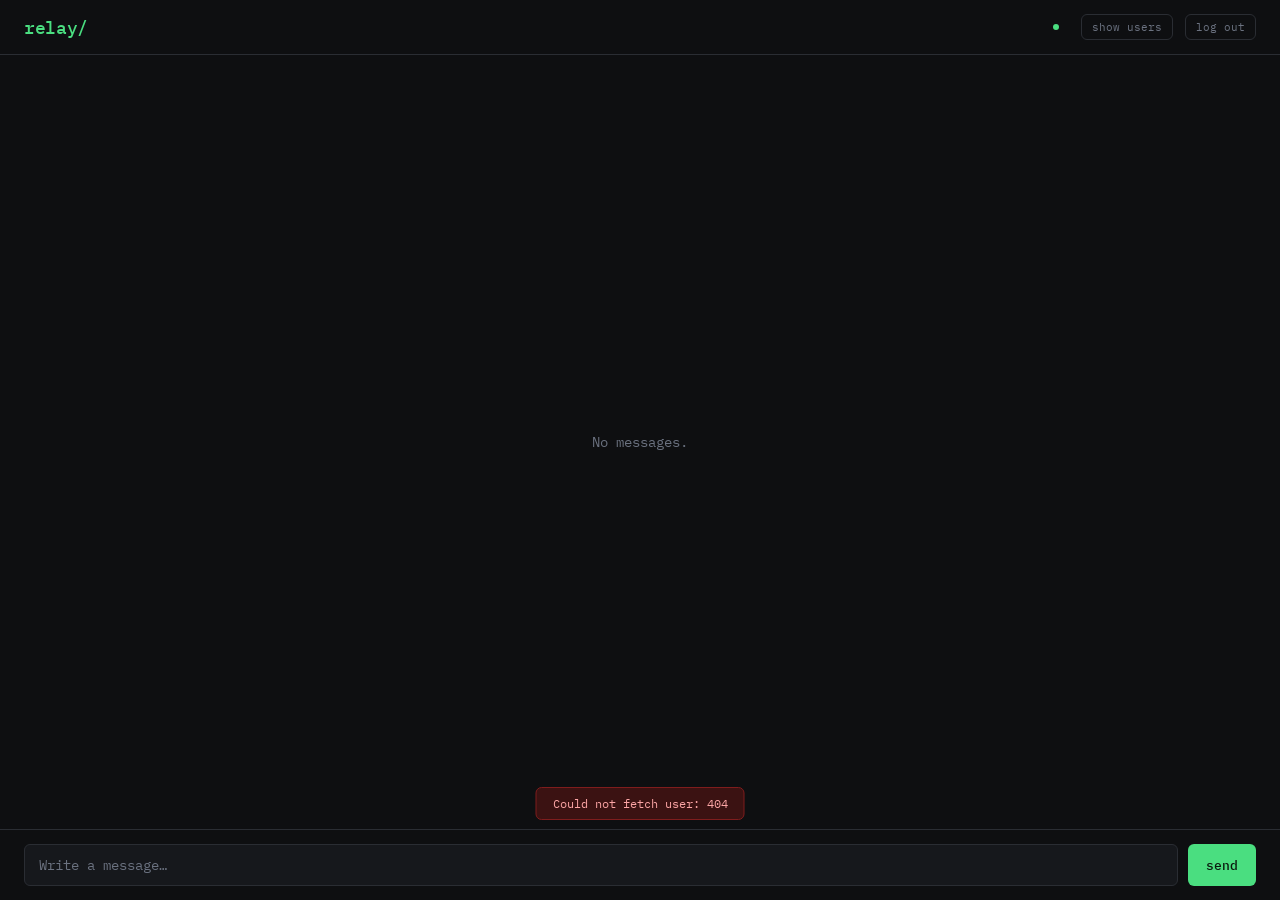
==== bff/src/main/resources/static/app.html @ 3a2cdc5c "Introduce `register.html`, redesign `index.html`, and add `app.html` for improved views and navigati" ====
<!DOCTYPE html>
<html lang="en">
<head>
    <meta charset="UTF-8"/>
    <meta name="viewport" content="width=device-width, initial-scale=1.0"/>
    <title>Relay Chat</title>
    <style>
        @import url('https://fonts.googleapis.com/css2?family=IBM+Plex+Mono:wght@400;500&display=swap');

        *, *::before, *::after { box-sizing: border-box; margin: 0; padding: 0; }

        :root {
            --bg: #0e0f11;
            --surface: #16181c;
            --border: #2a2d33;
            --accent: #4ade80;
            --accent2: #86efac;
            --muted: #6b7280;
            --text: #e5e7eb;
            --radius: 6px;
            --mono: 'IBM Plex Mono', monospace;
        }

        body {
            font-family: var(--mono);
            background: var(--bg);
            color: var(--text);
            height: 100dvh;
            display: grid;
            grid-template-rows: auto 1fr auto;
            grid-template-columns: 1fr;
        }

        /* ── Utilities ── */
        .hidden { display: none !important; }

        /* ── Header ── */
        header {
            padding: 14px 24px;
            border-bottom: 1px solid var(--border);
            display: flex;
            align-items: center;
            gap: 12px;
        }

        header .logo {
            font-family: var(--mono);
            font-size: 1.1rem;
            font-weight: 500;
            color: var(--accent);
            letter-spacing: -0.02em;
        }

        header .status {
            font-family: var(--mono);
            font-size: 0.7rem;
            color: var(--muted);
            margin-left: auto;
            margin-right: 4px;
            display: flex;
            align-items: center;
            gap: 6px;
        }

        header .status .dot {
            width: 6px; height: 6px;
            border-radius: 50%;
            background: var(--accent);
            animation: pulse 2s ease-in-out infinite;
            flex-shrink: 0;
        }

        @keyframes pulse {
            0%, 100% { opacity: 1; }
            50% { opacity: 0.35; }
        }

        .hdr-btn {
            background: transparent;
            border: 1px solid var(--border);
            border-radius: var(--radius);
            color: var(--muted);
            font-family: var(--mono);
            font-size: 0.7rem;
            padding: 5px 10px;
            cursor: pointer;
            transition: border-color 0.15s, color 0.15s;
        }

        .hdr-btn:hover { border-color: var(--accent); color: var(--accent); }
        .hdr-btn.active { border-color: var(--accent); color: var(--accent); }

        /* ── Main ── */
        main {
            overflow: hidden;
            display: flex;
            flex-direction: column;
        }

        /* ── Chat view ── */
        #chat-view {
            flex: 1;
            overflow: hidden;
            display: flex;
            flex-direction: column;
        }

        /* ── Filter bar ── */
        #filter-bar {
            padding: 7px 24px;
            background: #0f2b15;
            border-bottom: 1px solid #166534;
            display: flex;
            align-items: center;
            gap: 10px;
            font-family: var(--mono);
            font-size: 0.72rem;
            color: var(--accent2);
        }

        #filter-bar span { flex: 1; }

        #clear-filter-btn {
            background: transparent;
            border: 1px solid #166534;
            border-radius: var(--radius);
            color: var(--accent2);
            font-family: var(--mono);
            font-size: 0.68rem;
            padding: 3px 8px;
            cursor: pointer;
            transition: border-color 0.15s, color 0.15s;
        }

        #clear-filter-btn:hover { border-color: var(--accent); color: var(--accent); }

        /* ── Message list ── */
        #messages {
            flex: 1;
            overflow-y: auto;
            padding: 20px 24px;
            display: flex;
            flex-direction: column;
            gap: 8px;
        }

        #messages:empty::after {
            content: 'No messages.';
            color: var(--muted);
            font-size: 0.85rem;
            font-family: var(--mono);
            align-self: center;
            margin: auto;
        }

        .msg {
            background: var(--surface);
            border: 1px solid var(--border);
            border-radius: var(--radius);
            padding: 10px 14px;
            max-width: 72%;
            width: fit-content;
            animation: fadeIn 0.15s ease;
        }

        @keyframes fadeIn { from { opacity: 0; transform: translateY(4px); } }

        .msg.own { align-self: flex-end; border-color: #2a3d30; background: #131f16; }

        .msg .sender {
            font-family: var(--mono);
            font-size: 0.65rem;
            color: var(--accent);
            margin-bottom: 4px;
            text-transform: lowercase;
        }

        .msg.own .sender { color: var(--accent2); }

        .msg .sender.clickable { cursor: pointer; text-decoration: underline dotted; }
        .msg .sender.clickable:hover { color: var(--accent2); }

        .msg .body { font-size: 0.9rem; line-height: 1.5; }

        .msg .ts {
            font-family: var(--mono);
            font-size: 0.6rem;
            color: var(--muted);
            margin-top: 4px;
            text-align: right;
        }

        /* ── Users view ── */
        #users-view {
            flex: 1;
            overflow-y: auto;
            padding: 20px 24px;
            display: flex;
            flex-direction: column;
            gap: 16px;
        }

        .search-bar { display: flex; gap: 8px; }

        .search-bar input {
            flex: 1;
            background: var(--surface);
            border: 1px solid var(--border);
            border-radius: var(--radius);
            color: var(--text);
            font-family: var(--mono);
            font-size: 0.85rem;
            padding: 8px 12px;
            outline: none;
            transition: border-color 0.15s;
        }

        .search-bar input:focus { border-color: var(--accent); }
        .search-bar input::placeholder { color: var(--muted); }

        .user-table { width: 100%; border-collapse: collapse; font-size: 0.85rem; }

        .user-table th {
            font-family: var(--mono);
            font-size: 0.65rem;
            color: var(--muted);
            text-align: left;
            padding: 6px 12px;
            border-bottom: 1px solid var(--border);
        }

        .user-table td {
            padding: 10px 12px;
            border-bottom: 1px solid var(--border);
            vertical-align: middle;
        }

        .user-table tr:last-child td { border-bottom: none; }
        .user-table .mono { font-family: var(--mono); font-size: 0.8rem; }
        .user-table .muted { color: var(--muted); }

        .action-btn {
            background: transparent;
            border: 1px solid var(--border);
            border-radius: var(--radius);
            color: var(--muted);
            font-family: var(--mono);
            font-size: 0.7rem;
            padding: 4px 10px;
            cursor: pointer;
            margin-right: 4px;
            transition: border-color 0.15s, color 0.15s;
        }

        .action-btn:hover { border-color: var(--accent); color: var(--accent); }
        .action-btn.delete-btn:hover { border-color: #ef4444; color: #ef4444; }

        .empty-state {
            color: var(--muted);
            font-family: var(--mono);
            font-size: 0.85rem;
            text-align: center;
            padding: 40px 0;
        }

        /* ── Compose area ── */
        footer {
            border-top: 1px solid var(--border);
            padding: 14px 24px;
            display: flex;
            gap: 10px;
            align-items: flex-end;
        }

        #input {
            flex: 1;
            background: var(--surface);
            border: 1px solid var(--border);
            border-radius: var(--radius);
            color: var(--text);
            font-family: var(--mono);
            font-size: 0.9rem;
            padding: 10px 14px;
            resize: none;
            min-height: 42px;
            max-height: 120px;
            line-height: 1.4;
            outline: none;
            transition: border-color 0.15s;
        }

        #input:focus { border-color: var(--accent); }
        #input::placeholder { color: var(--muted); }

        #send-btn {
            background: var(--accent);
            color: #0a1a0d;
            border: none;
            border-radius: var(--radius);
            font-family: var(--mono);
            font-size: 0.8rem;
            font-weight: 500;
            padding: 10px 18px;
            cursor: pointer;
            height: 42px;
            transition: background 0.15s, opacity 0.15s;
        }

        #send-btn:hover { background: var(--accent2); }
        #send-btn:active { opacity: 0.75; }
        #send-btn:disabled { opacity: 0.4; cursor: not-allowed; }

        /* ── Edit modal ── */
        #modal-overlay {
            position: fixed;
            inset: 0;
            background: rgba(0, 0, 0, 0.65);
            display: flex;
            align-items: center;
            justify-content: center;
            z-index: 100;
        }

        .modal {
            background: var(--surface);
            border: 1px solid var(--border);
            border-radius: var(--radius);
            padding: 24px;
            width: 100%;
            max-width: 360px;
            display: flex;
            flex-direction: column;
            gap: 16px;
        }

        .modal-header {
            display: flex;
            align-items: center;
            justify-content: space-between;
        }

        .modal-title { font-family: var(--mono); font-size: 0.9rem; color: var(--accent); }

        .modal-close {
            background: transparent;
            border: none;
            color: var(--muted);
            font-size: 1rem;
            cursor: pointer;
            line-height: 1;
        }

        .modal-close:hover { color: var(--text); }

        #edit-form { display: flex; flex-direction: column; gap: 10px; }

        #edit-form input {
            background: var(--bg);
            border: 1px solid var(--border);
            border-radius: var(--radius);
            color: var(--text);
            font-family: var(--mono);
            font-size: 0.85rem;
            padding: 9px 12px;
            outline: none;
            transition: border-color 0.15s;
        }

        #edit-form input:focus { border-color: var(--accent); }
        #edit-form input::placeholder { color: var(--muted); }

        .form-error { font-family: var(--mono); font-size: 0.72rem; color: #fca5a5; min-height: 1em; }

        .modal-buttons { display: flex; gap: 8px; }

        .btn-save {
            flex: 1;
            background: var(--accent);
            color: #0a1a0d;
            border: none;
            border-radius: var(--radius);
            font-family: var(--mono);
            font-size: 0.8rem;
            font-weight: 500;
            padding: 9px;
            cursor: pointer;
            transition: background 0.15s;
        }

        .btn-save:hover { background: var(--accent2); }
        .btn-save:disabled { opacity: 0.4; cursor: not-allowed; }

        .btn-cancel {
            flex: 1;
            background: transparent;
            border: 1px solid var(--border);
            border-radius: var(--radius);
            color: var(--muted);
            font-family: var(--mono);
            font-size: 0.8rem;
            padding: 9px;
            cursor: pointer;
            transition: border-color 0.15s, color 0.15s;
        }

        .btn-cancel:hover { border-color: var(--accent); color: var(--accent); }

        /* ── Toast ── */
        #toast {
            display: none;
            position: fixed;
            bottom: 80px;
            left: 50%;
            transform: translateX(-50%);
            font-family: var(--mono);
            font-size: 0.75rem;
            padding: 8px 16px;
            border-radius: var(--radius);
            z-index: 99;
            white-space: nowrap;
        }

        #toast.show { display: block; animation: fadeIn 0.2s ease; }
        #toast.error { background: #3b1212; border: 1px solid #7f1d1d; color: #fca5a5; }
        #toast.success { background: #0f2b15; border: 1px solid #166534; color: #86efac; }
    </style>
</head>
<body>

<header>
    <div class="logo">relay/</div>
    <div class="status">
        <span class="dot"></span>
        <span id="who"></span>
    </div>
    <button id="users-toggle-btn" class="hdr-btn">show users</button>
    <form action="/logout" method="post">
        <button type="submit" class="hdr-btn">log out</button>
    </form>
</header>

<main>
    <!-- Chat view (default) -->
    <div id="chat-view">
        <div id="filter-bar" class="hidden">
            <span>showing messages from <strong id="filter-name"></strong></span>
            <button id="clear-filter-btn">✕ clear filter</button>
        </div>
        <div id="messages"></div>
    </div>

    <!-- Users view -->
    <div id="users-view" class="hidden">
        <div class="search-bar">
            <input id="search-input" type="text" placeholder="search by username…"/>
            <button id="search-btn" class="action-btn">search</button>
            <button id="show-all-btn" class="action-btn">show all</button>
        </div>
        <div id="users-list"></div>
    </div>
</main>

<footer id="compose">
    <textarea id="input" placeholder="Write a message…" rows="1"></textarea>
    <button id="send-btn">send</button>
</footer>

<!-- Edit modal -->
<div id="modal-overlay" class="hidden">
    <div class="modal">
        <div class="modal-header">
            <span class="modal-title">edit user</span>
            <button class="modal-close" id="modal-close-btn">✕</button>
        </div>
        <form id="edit-form">
            <input id="edit-username" type="text" placeholder="username" required/>
            <input id="edit-email" type="email" placeholder="email" required/>
            <input id="edit-password" type="password" placeholder="new password (min. 8 characters)"
                   minlength="8" required/>
            <div id="edit-error" class="form-error"></div>
            <div class="modal-buttons">
                <button type="submit" id="edit-submit-btn" class="btn-save">save</button>
                <button type="button" id="modal-cancel-btn" class="btn-cancel">cancel</button>
            </div>
        </form>
    </div>
</div>

<div id="toast"></div>

<script>
    // ── State ──────────────────────────────────────────────────────────────
    let currentUser = null;
    let allMessages = [];
    let senderFilter = null; // { id, username } or null
    let editingUserId = null;

    // ── Init ───────────────────────────────────────────────────────────────
    async function init() {
        try {
            const res = await fetch('/api/users/me');
            if (res.status === 401 || res.redirected) {
                window.location.href = '/';
                return;
            }
            if (!res.ok) throw new Error(res.status);
            currentUser = await res.json();
            document.getElementById('who').textContent = currentUser.username;
        } catch (e) {
            showError('Could not fetch user: ' + e.message);
            return;
        }
        await loadMessages();
    }

    function handleResponse(res) {
        if (res.status === 401 || res.redirected) {
            window.location.href = '/';
            return false;
        }
        return true;
    }

    // ── View toggle ────────────────────────────────────────────────────────
    document.getElementById('users-toggle-btn').addEventListener('click', () => {
        const chatView = document.getElementById('chat-view');
        const usersView = document.getElementById('users-view');
        const compose = document.getElementById('compose');
        const btn = document.getElementById('users-toggle-btn');
        const inChat = !chatView.classList.contains('hidden');

        if (inChat) {
            chatView.classList.add('hidden');
            usersView.classList.remove('hidden');
            compose.classList.add('hidden');
            btn.classList.add('active');
            btn.textContent = 'back to chat';
            loadUsers();
        } else {
            chatView.classList.remove('hidden');
            usersView.classList.add('hidden');
            compose.classList.remove('hidden');
            btn.classList.remove('active');
            btn.textContent = 'show users';
        }
    });

    // ── Messages ───────────────────────────────────────────────────────────
    async function loadMessages() {
        try {
            const res = await fetch('/api/messages');
            if (!handleResponse(res)) return;
            if (!res.ok) throw new Error(res.status);
            allMessages = await res.json();
            renderMessages();
        } catch (e) {
            showError('Could not fetch messages: ' + e.message);
        }
    }

    function renderMessages() {
        const list = document.getElementById('messages');
        const visible = senderFilter
            ? allMessages.filter(m => m.senderId === senderFilter.id)
            : allMessages;
        list.innerHTML = '';
        visible.forEach(m => renderMessage(m, false));
        list.scrollTop = list.scrollHeight;

        const bar = document.getElementById('filter-bar');
        if (senderFilter) {
            document.getElementById('filter-name').textContent = senderFilter.username;
            bar.classList.remove('hidden');
        } else {
            bar.classList.add('hidden');
        }
    }

    function renderMessage(msg, scroll = true) {
        const list = document.getElementById('messages');
        const isOwn = msg.senderId === currentUser?.id || msg.senderUsername === currentUser?.username;
        const div = document.createElement('div');
        div.className = 'msg' + (isOwn ? ' own' : '');

        const senderName = msg.senderUsername ?? msg.senderId ?? 'unknown';

        const senderEl = document.createElement('div');
        senderEl.className = 'sender' + (!isOwn ? ' clickable' : '');
        senderEl.textContent = senderName;
        if (!isOwn) {
            senderEl.title = `Filter by ${senderName}`;
            senderEl.addEventListener('click', () => filterBySender(msg.senderId, senderName));
        }

        const bodyEl = document.createElement('div');
        bodyEl.className = 'body';
        bodyEl.textContent = msg.content ?? '';

        div.appendChild(senderEl);
        div.appendChild(bodyEl);

        if (msg.createdAt) {
            const tsEl = document.createElement('div');
            tsEl.className = 'ts';
            tsEl.textContent = new Date(msg.createdAt).toLocaleString('sv-SE', {
                year: 'numeric', month: '2-digit', day: '2-digit',
                hour: '2-digit', minute: '2-digit'
            });
            div.appendChild(tsEl);
        }

        list.appendChild(div);
        if (scroll) list.scrollTop = list.scrollHeight;
    }

    function filterBySender(id, username) {
        senderFilter = {id, username};
        renderMessages();
    }

    function clearFilter() {
        senderFilter = null;
        renderMessages();
    }

    document.getElementById('clear-filter-btn').addEventListener('click', clearFilter);

    async function sendMessage() {
        const input = document.getElementById('input');
        const btn = document.getElementById('send-btn');
        const text = input.value.trim();
        if (!text) return;

        btn.disabled = true;
        try {
            const res = await fetch('/api/messages', {
                method: 'POST',
                headers: {'Content-Type': 'application/json'},
                body: JSON.stringify({content: text})
            });
            if (!handleResponse(res)) return;
            if (!res.ok) throw new Error(res.status);
            const msg = await res.json();
            allMessages.push(msg);
            input.value = '';
            input.style.height = 'auto';
            if (!senderFilter || senderFilter.id === msg.senderId) {
                renderMessage(msg, true);
            }
        } catch (e) {
            showError('Could not send: ' + e.message);
        } finally {
            btn.disabled = false;
            input.focus();
        }
    }

    document.getElementById('input').addEventListener('input', function () {
        this.style.height = 'auto';
        this.style.height = Math.min(this.scrollHeight, 120) + 'px';
    });

    document.getElementById('input').addEventListener('keydown', e => {
        if (e.key === 'Enter' && !e.shiftKey) { e.preventDefault(); sendMessage(); }
    });

    document.getElementById('send-btn').addEventListener('click', sendMessage);

    // ── Users ──────────────────────────────────────────────────────────────
    async function loadUsers() {
        try {
            const res = await fetch('/api/users');
            if (!handleResponse(res)) return;
            if (!res.ok) throw new Error(res.status);
            renderUsers(await res.json());
        } catch (e) {
            showError('Could not load users: ' + e.message);
        }
    }

    function renderUsers(users) {
        const container = document.getElementById('users-list');
        if (users.length === 0) {
            container.innerHTML = '<p class="empty-state">No users found.</p>';
            return;
        }

        const table = document.createElement('table');
        table.className = 'user-table';
        const thead = document.createElement('thead');
        thead.innerHTML = '<tr><th>username</th><th>email</th><th>joined</th><th></th></tr>';
        table.appendChild(thead);

        const tbody = document.createElement('tbody');
        users.forEach(user => {
            const tr = document.createElement('tr');

            const tdUser = document.createElement('td');
            tdUser.className = 'mono';
            tdUser.textContent = user.username;

            const tdEmail = document.createElement('td');
            tdEmail.textContent = user.email ?? '—';

            const tdJoined = document.createElement('td');
            tdJoined.className = 'mono muted';
            tdJoined.textContent = user.createdAt
                ? new Date(user.createdAt).toLocaleDateString('sv-SE')
                : '—';

            const tdActions = document.createElement('td');

            const editBtn = document.createElement('button');
            editBtn.className = 'action-btn';
            editBtn.textContent = 'edit';
            editBtn.addEventListener('click', () => openEditModal(user));

            const deleteBtn = document.createElement('button');
            deleteBtn.className = 'action-btn delete-btn';
            deleteBtn.textContent = 'delete';
            deleteBtn.addEventListener('click', () => deleteUser(user.id, user.username));

            tdActions.appendChild(editBtn);
            tdActions.appendChild(deleteBtn);
            tr.append(tdUser, tdEmail, tdJoined, tdActions);
            tbody.appendChild(tr);
        });

        table.appendChild(tbody);
        container.innerHTML = '';
        container.appendChild(table);
    }

    async function searchUser() {
        const username = document.getElementById('search-input').value.trim();
        if (!username) return;
        try {
            // by-username returns only id+username; follow up with GET by ID for full profile
            const r1 = await fetch(`/api/users/by-username?username=${encodeURIComponent(username)}`);
            if (r1.status === 404) { renderUsers([]); return; }
            if (!handleResponse(r1)) return;
            const partial = await r1.json();

            const r2 = await fetch(`/api/users/${partial.id}`);
            if (!handleResponse(r2)) return;
            if (!r2.ok) throw new Error(r2.status);
            renderUsers([await r2.json()]);
        } catch (e) {
            showError('Search failed: ' + e.message);
        }
    }

    async function deleteUser(id, username) {
        if (!confirm(`Delete "${username}"? This cannot be undone.`)) return;
        try {
            const res = await fetch(`/api/users/${id}`, {method: 'DELETE'});
            if (!handleResponse(res)) return;
            if (!res.ok) throw new Error(res.status);
            showSuccess(`"${username}" deleted.`);
            loadUsers();
        } catch (e) {
            showError('Delete failed: ' + e.message);
        }
    }

    // ── Edit modal ─────────────────────────────────────────────────────────
    function openEditModal(user) {
        editingUserId = user.id;
        document.getElementById('edit-username').value = user.username;
        document.getElementById('edit-email').value = user.email;
        document.getElementById('edit-password').value = '';
        document.getElementById('edit-error').textContent = '';
        document.getElementById('modal-overlay').classList.remove('hidden');
        document.getElementById('edit-username').focus();
    }

    function closeModal() {
        document.getElementById('modal-overlay').classList.add('hidden');
        editingUserId = null;
    }

    document.getElementById('modal-close-btn').addEventListener('click', closeModal);
    document.getElementById('modal-cancel-btn').addEventListener('click', closeModal);
    document.getElementById('modal-overlay').addEventListener('click', e => {
        if (e.target === document.getElementById('modal-overlay')) closeModal();
    });

    document.getElementById('edit-form').addEventListener('submit', async e => {
        e.preventDefault();
        if (!editingUserId) return;

        const btn = document.getElementById('edit-submit-btn');
        const errEl = document.getElementById('edit-error');
        errEl.textContent = '';
        btn.disabled = true;

        try {
            const res = await fetch(`/api/users/${editingUserId}`, {
                method: 'PUT',
                headers: {'Content-Type': 'application/json'},
                body: JSON.stringify({
                    username: document.getElementById('edit-username').value.trim(),
                    email: document.getElementById('edit-email').value.trim(),
                    password: document.getElementById('edit-password').value
                })
            });
            if (!handleResponse(res)) return;
            if (res.ok) {
                closeModal();
                showSuccess('User updated.');
                loadUsers();
            } else {
                errEl.textContent = await res.text() || 'Update failed.';
            }
        } catch {
            errEl.textContent = 'Could not reach the server.';
        } finally {
            btn.disabled = false;
        }
    });

    // ── Search wiring ──────────────────────────────────────────────────────
    document.getElementById('search-btn').addEventListener('click', searchUser);
    document.getElementById('search-input').addEventListener('keydown', e => {
        if (e.key === 'Enter') searchUser();
    });
    document.getElementById('show-all-btn').addEventListener('click', () => {
        document.getElementById('search-input').value = '';
        loadUsers();
    });

    // ── Toast ──────────────────────────────────────────────────────────────
    function showToast(msg, type) {
        const el = document.getElementById('toast');
        el.textContent = msg;
        el.className = `${type} show`;
        clearTimeout(el._t);
        el._t = setTimeout(() => el.classList.remove('show'), 3000);
    }

    function showError(msg) { showToast(msg, 'error'); }
    function showSuccess(msg) { showToast(msg, 'success'); }

    init();
</script>
</body>
</html>
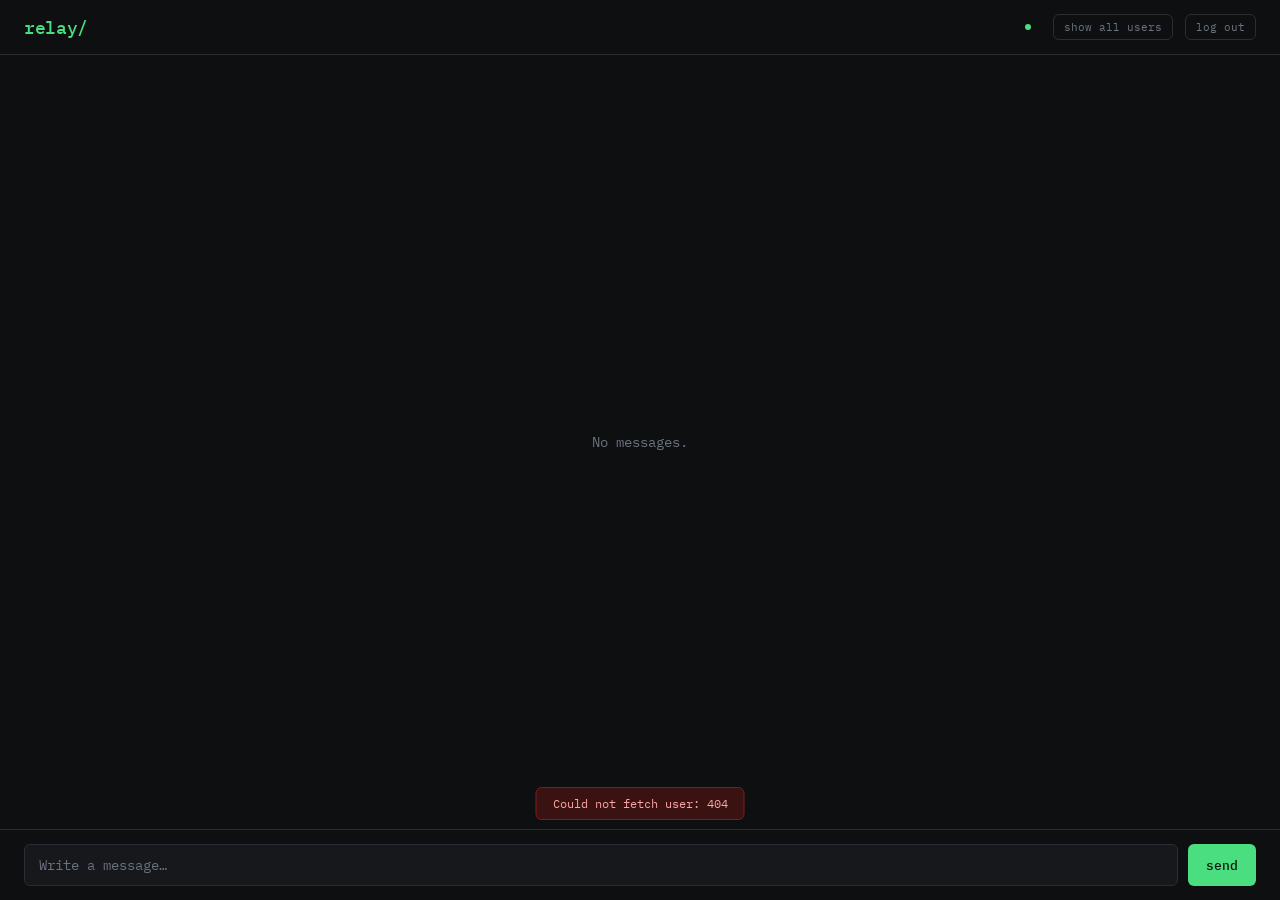
==== commit e55c17d1: "Add `findByEmail` in `UserService` and `getByEmail` in `UserController`, enhance search functionalit" ====
--- a/bff/src/main/resources/static/app.html
+++ b/bff/src/main/resources/static/app.html
@@ -236,6 +236,7 @@
         }
 
         .user-table tr:last-child td { border-bottom: none; }
+        .user-table td:last-child { text-align: right; }
         .user-table .mono { font-family: var(--mono); font-size: 0.8rem; }
         .user-table .muted { color: var(--muted); }
 
@@ -433,7 +434,7 @@
         <span class="dot"></span>
         <span id="who"></span>
     </div>
-    <button id="users-toggle-btn" class="hdr-btn">show users</button>
+    <button id="users-toggle-btn" class="hdr-btn">show all users</button>
     <form action="/logout" method="post">
         <button type="submit" class="hdr-btn">log out</button>
     </form>
@@ -449,12 +450,12 @@
         <div id="messages"></div>
     </div>
 
-    <!-- Users view -->
+    <!-- Users view / Search view -->
     <div id="users-view" class="hidden">
         <div class="search-bar">
-            <input id="search-input" type="text" placeholder="search by username…"/>
+            <input id="search-input" type="text" placeholder="search by username or e-mail..."/>
             <button id="search-btn" class="action-btn">search</button>
-            <button id="show-all-btn" class="action-btn">show all</button>
+            <button id="clear-btn" class="action-btn">clear</button>
         </div>
         <div id="users-list"></div>
     </div>
@@ -541,7 +542,7 @@
             usersView.classList.add('hidden');
             compose.classList.remove('hidden');
             btn.classList.remove('active');
-            btn.textContent = 'show users';
+            btn.textContent = 'show all users';
         }
     });
 
@@ -732,19 +733,31 @@
     }
 
     async function searchUser() {
-        const username = document.getElementById('search-input').value.trim();
-        if (!username) return;
+        const searchterm = document.getElementById('search-input').value.trim();
+        if (!searchterm) return;
         try {
-            // by-username returns only id+username; follow up with GET by ID for full profile
-            const r1 = await fetch(`/api/users/by-username?username=${encodeURIComponent(username)}`);
-            if (r1.status === 404) { renderUsers([]); return; }
-            if (!handleResponse(r1)) return;
-            const partial = await r1.json();
-
-            const r2 = await fetch(`/api/users/${partial.id}`);
-            if (!handleResponse(r2)) return;
-            if (!r2.ok) throw new Error(r2.status);
-            renderUsers([await r2.json()]);
+            if (searchterm.includes('@')){
+                const r1 = await fetch(`/api/users/by-email?email=${encodeURIComponent(searchterm)}`);
+                if (r1.status === 404) {
+                    renderUsers([]);
+                    return;
+                }
+                renderUsers([await r1.json()]);
+            }
+            else {  // by-username returns only id+username; follow up with GET by ID for full profile
+                const r1 = await fetch(`/api/users/by-username?username=${encodeURIComponent(searchterm)}`);
+                if (r1.status === 404) {
+                    renderUsers([]);
+                    return;
+                }
+                if (!handleResponse(r1)) return;
+                const partial = await r1.json();
+
+                const r2 = await fetch(`/api/users/${partial.id}`);
+                if (!handleResponse(r2)) return;
+                if (!r2.ok) throw new Error(r2.status);
+                renderUsers([await r2.json()]);
+            }
         } catch (e) {
             showError('Search failed: ' + e.message);
         }
@@ -824,7 +837,7 @@
     document.getElementById('search-input').addEventListener('keydown', e => {
         if (e.key === 'Enter') searchUser();
     });
-    document.getElementById('show-all-btn').addEventListener('click', () => {
+    document.getElementById('clear-btn').addEventListener('click', () => {
         document.getElementById('search-input').value = '';
         loadUsers();
     });
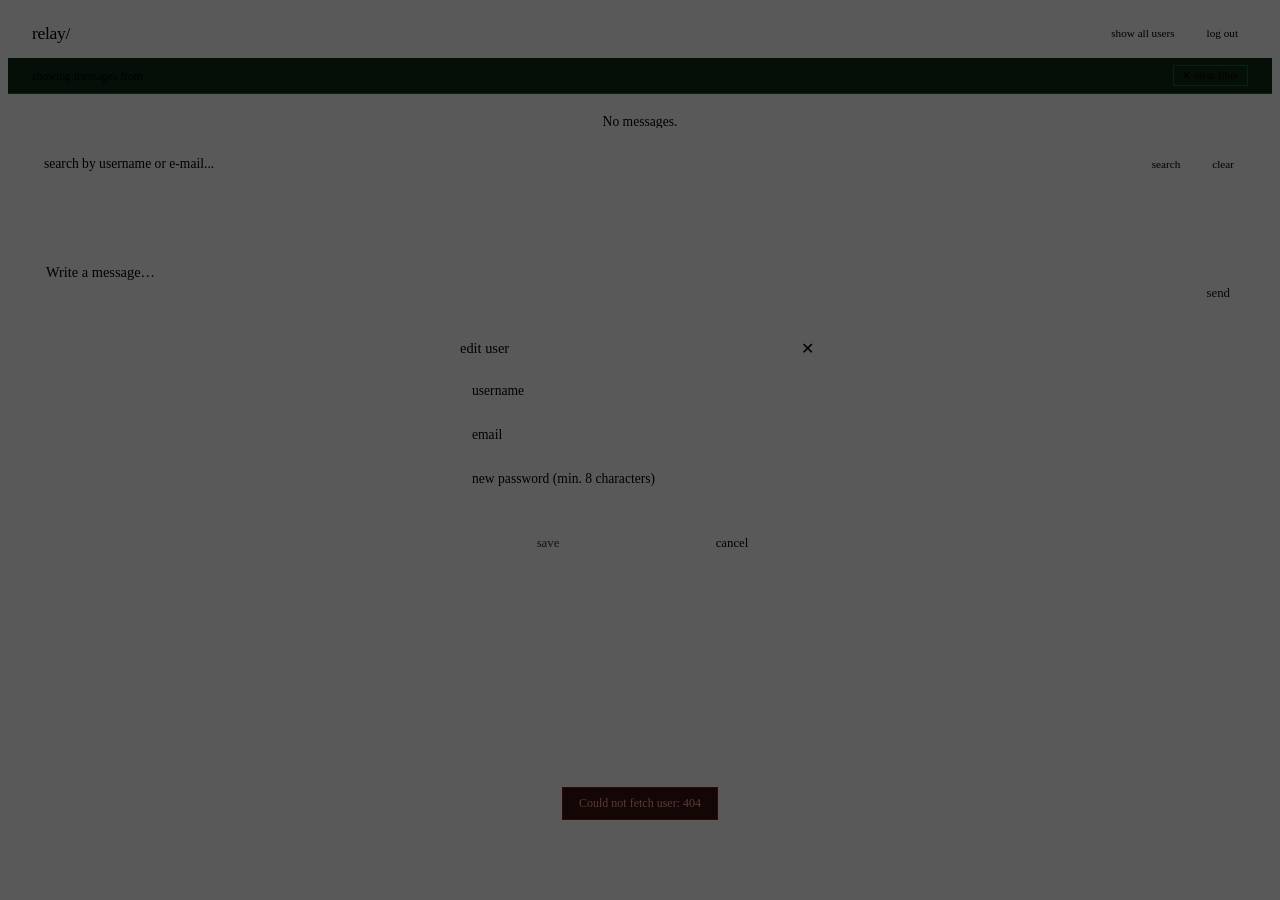
==== commit 8993be59: "Extract shared styles into `style.css` and include in HTML files. Update `BffConfig` to serve the ne" ====
--- a/bff/src/main/resources/static/app.html
+++ b/bff/src/main/resources/static/app.html
@@ -4,35 +4,13 @@
     <meta charset="UTF-8"/>
     <meta name="viewport" content="width=device-width, initial-scale=1.0"/>
     <title>Relay Chat</title>
+    <link rel="stylesheet" href="/css/style.css"/>
     <style>
-        @import url('https://fonts.googleapis.com/css2?family=IBM+Plex+Mono:wght@400;500&display=swap');
-
-        *, *::before, *::after { box-sizing: border-box; margin: 0; padding: 0; }
-
-        :root {
-            --bg: #0e0f11;
-            --surface: #16181c;
-            --border: #2a2d33;
-            --accent: #4ade80;
-            --accent2: #86efac;
-            --muted: #6b7280;
-            --text: #e5e7eb;
-            --radius: 6px;
-            --mono: 'IBM Plex Mono', monospace;
-        }
-
         body {
-            font-family: var(--mono);
-            background: var(--bg);
-            color: var(--text);
-            height: 100dvh;
             display: grid;
             grid-template-rows: auto 1fr auto;
             grid-template-columns: 1fr;
         }
-
-        /* ── Utilities ── */
-        .hidden { display: none !important; }
 
         /* ── Header ── */
         header {
@@ -63,7 +41,8 @@
         }
 
         header .status .dot {
-            width: 6px; height: 6px;
+            width: 6px;
+            height: 6px;
             border-radius: 50%;
             background: var(--accent);
             animation: pulse 2s ease-in-out infinite;
@@ -71,8 +50,12 @@
         }
 
         @keyframes pulse {
-            0%, 100% { opacity: 1; }
-            50% { opacity: 0.35; }
+            0%, 100% {
+                opacity: 1;
+            }
+            50% {
+                opacity: 0.35;
+            }
         }
 
         .hdr-btn {
@@ -87,8 +70,15 @@
             transition: border-color 0.15s, color 0.15s;
         }
 
-        .hdr-btn:hover { border-color: var(--accent); color: var(--accent); }
-        .hdr-btn.active { border-color: var(--accent); color: var(--accent); }
+        .hdr-btn:hover {
+            border-color: var(--accent);
+            color: var(--accent);
+        }
+
+        .hdr-btn.active {
+            border-color: var(--accent);
+            color: var(--accent);
+        }
 
         /* ── Main ── */
         main {
@@ -118,7 +108,9 @@
             color: var(--accent2);
         }
 
-        #filter-bar span { flex: 1; }
+        #filter-bar span {
+            flex: 1;
+        }
 
         #clear-filter-btn {
             background: transparent;
@@ -132,7 +124,10 @@
             transition: border-color 0.15s, color 0.15s;
         }
 
-        #clear-filter-btn:hover { border-color: var(--accent); color: var(--accent); }
+        #clear-filter-btn:hover {
+            border-color: var(--accent);
+            color: var(--accent);
+        }
 
         /* ── Message list ── */
         #messages {
@@ -163,9 +158,18 @@
             animation: fadeIn 0.15s ease;
         }
 
-        @keyframes fadeIn { from { opacity: 0; transform: translateY(4px); } }
-
-        .msg.own { align-self: flex-end; border-color: #2a3d30; background: #131f16; }
+        @keyframes fadeIn {
+            from {
+                opacity: 0;
+                transform: translateY(4px);
+            }
+        }
+
+        .msg.own {
+            align-self: flex-end;
+            border-color: #2a3d30;
+            background: #131f16;
+        }
 
         .msg .sender {
             font-family: var(--mono);
@@ -175,12 +179,23 @@
             text-transform: lowercase;
         }
 
-        .msg.own .sender { color: var(--accent2); }
-
-        .msg .sender.clickable { cursor: pointer; text-decoration: underline dotted; }
-        .msg .sender.clickable:hover { color: var(--accent2); }
-
-        .msg .body { font-size: 0.9rem; line-height: 1.5; }
+        .msg.own .sender {
+            color: var(--accent2);
+        }
+
+        .msg .sender.clickable {
+            cursor: pointer;
+            text-decoration: underline dotted;
+        }
+
+        .msg .sender.clickable:hover {
+            color: var(--accent2);
+        }
+
+        .msg .body {
+            font-size: 0.9rem;
+            line-height: 1.5;
+        }
 
         .msg .ts {
             font-family: var(--mono);
@@ -200,7 +215,10 @@
             gap: 16px;
         }
 
-        .search-bar { display: flex; gap: 8px; }
+        .search-bar {
+            display: flex;
+            gap: 8px;
+        }
 
         .search-bar input {
             flex: 1;
@@ -215,10 +233,19 @@
             transition: border-color 0.15s;
         }
 
-        .search-bar input:focus { border-color: var(--accent); }
-        .search-bar input::placeholder { color: var(--muted); }
-
-        .user-table { width: 100%; border-collapse: collapse; font-size: 0.85rem; }
+        .search-bar input:focus {
+            border-color: var(--accent);
+        }
+
+        .search-bar input::placeholder {
+            color: var(--muted);
+        }
+
+        .user-table {
+            width: 100%;
+            border-collapse: collapse;
+            font-size: 0.85rem;
+        }
 
         .user-table th {
             font-family: var(--mono);
@@ -235,10 +262,22 @@
             vertical-align: middle;
         }
 
-        .user-table tr:last-child td { border-bottom: none; }
-        .user-table td:last-child { text-align: right; }
-        .user-table .mono { font-family: var(--mono); font-size: 0.8rem; }
-        .user-table .muted { color: var(--muted); }
+        .user-table tr:last-child td {
+            border-bottom: none;
+        }
+
+        .user-table td:last-child {
+            text-align: right;
+        }
+
+        .user-table .mono {
+            font-family: var(--mono);
+            font-size: 0.8rem;
+        }
+
+        .user-table .muted {
+            color: var(--muted);
+        }
 
         .action-btn {
             background: transparent;
@@ -253,8 +292,15 @@
             transition: border-color 0.15s, color 0.15s;
         }
 
-        .action-btn:hover { border-color: var(--accent); color: var(--accent); }
-        .action-btn.delete-btn:hover { border-color: #ef4444; color: #ef4444; }
+        .action-btn:hover {
+            border-color: var(--accent);
+            color: var(--accent);
+        }
+
+        .action-btn.delete-btn:hover {
+            border-color: #ef4444;
+            color: #ef4444;
+        }
 
         .empty-state {
             color: var(--muted);
@@ -290,8 +336,13 @@
             transition: border-color 0.15s;
         }
 
-        #input:focus { border-color: var(--accent); }
-        #input::placeholder { color: var(--muted); }
+        #input:focus {
+            border-color: var(--accent);
+        }
+
+        #input::placeholder {
+            color: var(--muted);
+        }
 
         #send-btn {
             background: var(--accent);
@@ -307,9 +358,18 @@
             transition: background 0.15s, opacity 0.15s;
         }
 
-        #send-btn:hover { background: var(--accent2); }
-        #send-btn:active { opacity: 0.75; }
-        #send-btn:disabled { opacity: 0.4; cursor: not-allowed; }
+        #send-btn:hover {
+            background: var(--accent2);
+        }
+
+        #send-btn:active {
+            opacity: 0.75;
+        }
+
+        #send-btn:disabled {
+            opacity: 0.4;
+            cursor: not-allowed;
+        }
 
         /* ── Edit modal ── */
         #modal-overlay {
@@ -340,7 +400,11 @@
             justify-content: space-between;
         }
 
-        .modal-title { font-family: var(--mono); font-size: 0.9rem; color: var(--accent); }
+        .modal-title {
+            font-family: var(--mono);
+            font-size: 0.9rem;
+            color: var(--accent);
+        }
 
         .modal-close {
             background: transparent;
@@ -351,9 +415,15 @@
             line-height: 1;
         }
 
-        .modal-close:hover { color: var(--text); }
-
-        #edit-form { display: flex; flex-direction: column; gap: 10px; }
+        .modal-close:hover {
+            color: var(--text);
+        }
+
+        #edit-form {
+            display: flex;
+            flex-direction: column;
+            gap: 10px;
+        }
 
         #edit-form input {
             background: var(--bg);
@@ -367,12 +437,25 @@
             transition: border-color 0.15s;
         }
 
-        #edit-form input:focus { border-color: var(--accent); }
-        #edit-form input::placeholder { color: var(--muted); }
-
-        .form-error { font-family: var(--mono); font-size: 0.72rem; color: #fca5a5; min-height: 1em; }
-
-        .modal-buttons { display: flex; gap: 8px; }
+        #edit-form input:focus {
+            border-color: var(--accent);
+        }
+
+        #edit-form input::placeholder {
+            color: var(--muted);
+        }
+
+        .form-error {
+            font-family: var(--mono);
+            font-size: 0.72rem;
+            color: #fca5a5;
+            min-height: 1em;
+        }
+
+        .modal-buttons {
+            display: flex;
+            gap: 8px;
+        }
 
         .btn-save {
             flex: 1;
@@ -388,8 +471,14 @@
             transition: background 0.15s;
         }
 
-        .btn-save:hover { background: var(--accent2); }
-        .btn-save:disabled { opacity: 0.4; cursor: not-allowed; }
+        .btn-save:hover {
+            background: var(--accent2);
+        }
+
+        .btn-save:disabled {
+            opacity: 0.4;
+            cursor: not-allowed;
+        }
 
         .btn-cancel {
             flex: 1;
@@ -404,7 +493,10 @@
             transition: border-color 0.15s, color 0.15s;
         }
 
-        .btn-cancel:hover { border-color: var(--accent); color: var(--accent); }
+        .btn-cancel:hover {
+            border-color: var(--accent);
+            color: var(--accent);
+        }
 
         /* ── Toast ── */
         #toast {
@@ -421,9 +513,22 @@
             white-space: nowrap;
         }
 
-        #toast.show { display: block; animation: fadeIn 0.2s ease; }
-        #toast.error { background: #3b1212; border: 1px solid #7f1d1d; color: #fca5a5; }
-        #toast.success { background: #0f2b15; border: 1px solid #166534; color: #86efac; }
+        #toast.show {
+            display: block;
+            animation: fadeIn 0.2s ease;
+        }
+
+        #toast.error {
+            background: #3b1212;
+            border: 1px solid #7f1d1d;
+            color: #fca5a5;
+        }
+
+        #toast.success {
+            background: #0f2b15;
+            border: 1px solid #166534;
+            color: #86efac;
+        }
     </style>
 </head>
 <body>
@@ -493,7 +598,7 @@
     // ── State ──────────────────────────────────────────────────────────────
     let currentUser = null;
     let allMessages = [];
-    let senderFilter = null; // { id, username } or null
+    let senderFilter = null;
     let editingUserId = null;
 
     // ── Init ───────────────────────────────────────────────────────────────
@@ -603,10 +708,7 @@
         if (msg.createdAt) {
             const tsEl = document.createElement('div');
             tsEl.className = 'ts';
-            tsEl.textContent = new Date(msg.createdAt).toLocaleString('sv-SE', {
-                year: 'numeric', month: '2-digit', day: '2-digit',
-                hour: '2-digit', minute: '2-digit'
-            });
+            tsEl.textContent = new Date(msg.createdAt).toLocaleString();
             div.appendChild(tsEl);
         }
 
@@ -662,7 +764,11 @@
     });
 
     document.getElementById('input').addEventListener('keydown', e => {
-        if (e.key === 'Enter' && !e.shiftKey) { e.preventDefault(); sendMessage(); }
+        if (e.isComposing) return;
+        if (e.key === 'Enter' && !e.shiftKey) {
+            e.preventDefault();
+            sendMessage();
+        }
     });
 
     document.getElementById('send-btn').addEventListener('click', sendMessage);
@@ -706,7 +812,7 @@
             const tdJoined = document.createElement('td');
             tdJoined.className = 'mono muted';
             tdJoined.textContent = user.createdAt
-                ? new Date(user.createdAt).toLocaleDateString('sv-SE')
+                ? new Date(user.createdAt).toLocaleDateString()
                 : '—';
 
             const tdActions = document.createElement('td');
@@ -733,31 +839,13 @@
     }
 
     async function searchUser() {
-        const searchterm = document.getElementById('search-input').value.trim();
-        if (!searchterm) return;
+        const q = document.getElementById('search-input').value.trim();
+        if (!q) return;
         try {
-            if (searchterm.includes('@')){
-                const r1 = await fetch(`/api/users/by-email?email=${encodeURIComponent(searchterm)}`);
-                if (r1.status === 404) {
-                    renderUsers([]);
-                    return;
-                }
-                renderUsers([await r1.json()]);
-            }
-            else {  // by-username returns only id+username; follow up with GET by ID for full profile
-                const r1 = await fetch(`/api/users/by-username?username=${encodeURIComponent(searchterm)}`);
-                if (r1.status === 404) {
-                    renderUsers([]);
-                    return;
-                }
-                if (!handleResponse(r1)) return;
-                const partial = await r1.json();
-
-                const r2 = await fetch(`/api/users/${partial.id}`);
-                if (!handleResponse(r2)) return;
-                if (!r2.ok) throw new Error(r2.status);
-                renderUsers([await r2.json()]);
-            }
+            const res = await fetch(`/api/users/search?q=${encodeURIComponent(q)}`);
+            if (!handleResponse(res)) return;
+            if (!res.ok) throw new Error(res.status);
+            renderUsers(await res.json());
         } catch (e) {
             showError('Search failed: ' + e.message);
         }
@@ -835,7 +923,11 @@
     // ── Search wiring ──────────────────────────────────────────────────────
     document.getElementById('search-btn').addEventListener('click', searchUser);
     document.getElementById('search-input').addEventListener('keydown', e => {
-        if (e.key === 'Enter') searchUser();
+        if (e.isComposing) return;
+        if (e.key === 'Enter') {
+            e.preventDefault();
+            searchUser();
+        }
     });
     document.getElementById('clear-btn').addEventListener('click', () => {
         document.getElementById('search-input').value = '';
@@ -851,8 +943,13 @@
         el._t = setTimeout(() => el.classList.remove('show'), 3000);
     }
 
-    function showError(msg) { showToast(msg, 'error'); }
-    function showSuccess(msg) { showToast(msg, 'success'); }
+    function showError(msg) {
+        showToast(msg, 'error');
+    }
+
+    function showSuccess(msg) {
+        showToast(msg, 'success');
+    }
 
     init();
 </script>
